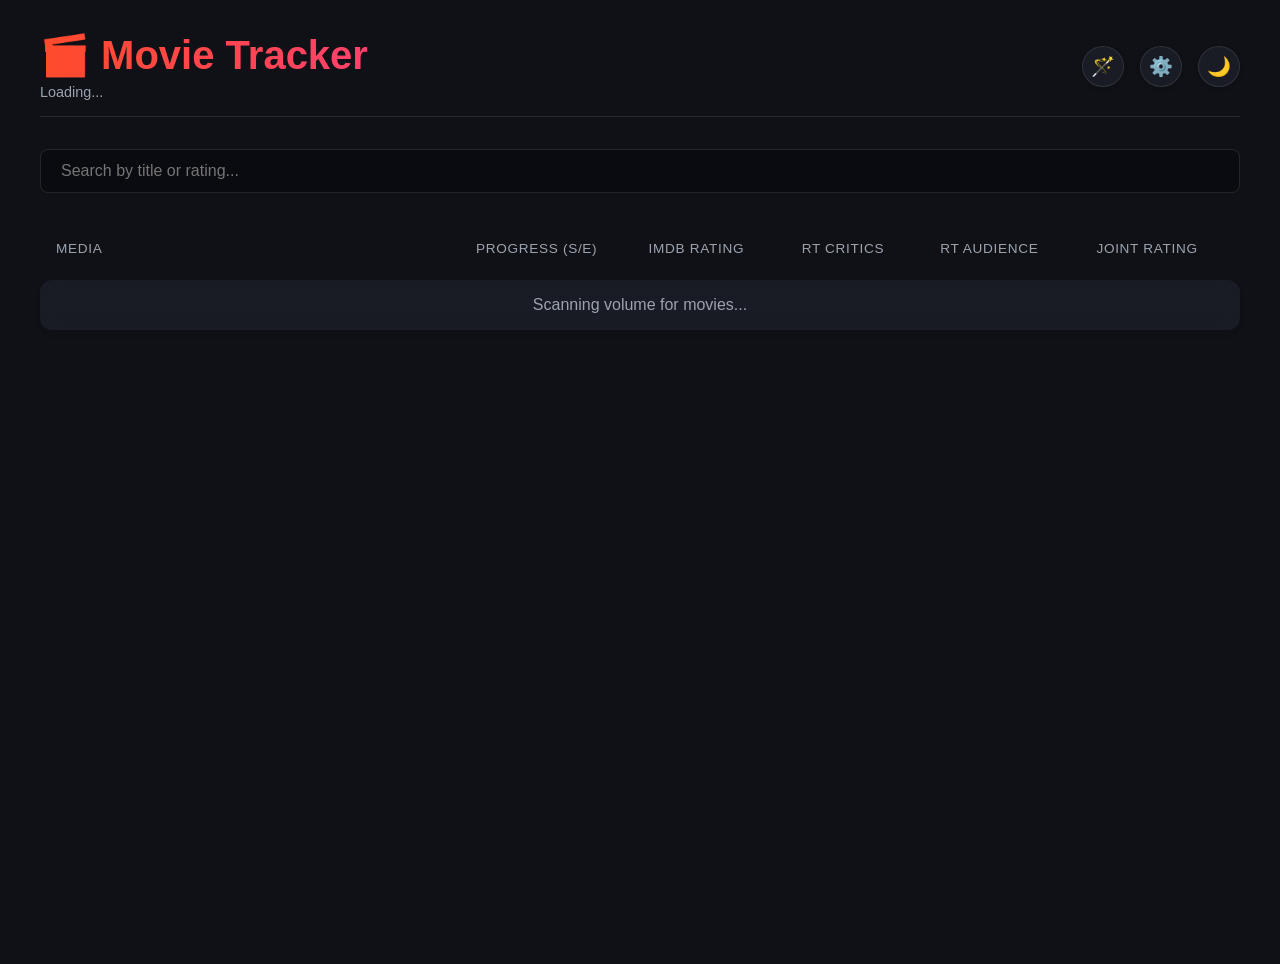
==== index.html @ e73730c4 "Initial commit" ====
<!DOCTYPE html>
<html lang="en">
<head>
    <meta charset="UTF-8">
    <meta name="viewport" content="width=device-width, initial-scale=1.0">
    <link rel="stylesheet" href="/styles.css">
    
</head>
<body>

<div class="container">
    <div class="header">
        <div>
            <h1>🎬 Movie Tracker <span id="app-title-names"></span></h1>
            <div id="app-tracking-path" style="margin-top: 5px; color: var(--text-muted); font-size: 0.9rem;">
                Loading...
            </div>
        </div>
        <div style="display: flex; align-items: center; gap: 1rem;">
            <button class="theme-toggle" onclick="autoFetchAll()" title="Auto-Fetch Missing Ratings">🪄</button>
            <button class="theme-toggle" onclick="showSettings()" title="Settings">⚙️</button>
            <button class="theme-toggle" id="theme-toggle" onclick="toggleTheme()" title="Toggle Light/Dark Mode">🌙</button>
        </div>
    </div>

    <div id="overview-view">
        <div class="search-container">
            <input type="text" id="searchInput" class="search-input" placeholder="Search by title or rating..." oninput="handleSearch(event)">
        </div>

        <table class="movie-table">
            <thead>
                <tr>
                    <th class="col-title sortable" onclick="setSort('title')">Media <span class="sort-icon" id="sort-icon-title"></span></th>
                    <th>Progress (S/E)</th>
                    <th id="th-user1" style="text-align: center; display: none;" class="sortable" onclick="setSort('watched_remko')"><span id="header-user1"></span> <span class="sort-icon" id="sort-icon-watched_remko"></span></th>
                    <th id="th-user2" style="text-align: center; display: none;" class="sortable" onclick="setSort('watched_mikaela')"><span id="header-user2"></span> <span class="sort-icon" id="sort-icon-watched_mikaela"></span></th>
                    <th class="sortable" onclick="setSort('imdb')">IMDb Rating <span class="sort-icon" id="sort-icon-imdb"></span></th>
                    <th class="sortable" onclick="setSort('rt_critics')">RT Critics <span class="sort-icon" id="sort-icon-rt_critics"></span></th>
                    <th class="sortable" onclick="setSort('rt_audience')">RT Audience <span class="sort-icon" id="sort-icon-rt_audience"></span></th>
                    <th class="sortable" onclick="setSort('rm_rating')"><span id="header-rm">Joint</span> Rating <span class="sort-icon" id="sort-icon-rm_rating"></span></th>
                </tr>
            </thead>
            <tbody id="movie-tbody">
                <tr>
                    <td colspan="8" class="loader">Scanning volume for movies...</td>
                </tr>
            </tbody>
        </table>
    </div>

    <div id="details-view" style="display: none;"></div>

    <div id="settings-view" style="display: none; padding: 1rem 0;">
        <button class="btn-back" onclick="hideSettings()">← Back</button>
        <h2 style="margin-bottom: 2rem;">App Settings</h2>
        
        <div style="margin-bottom: 1.5rem;">
            <label style="display:block; margin-bottom: 0.5rem; color: var(--text-muted);">Movies Folder Path</label>
            <input type="text" id="setting-path" class="search-input" style="max-width: 500px;">
        </div>
        
        <div style="margin-bottom: 1.5rem;">
            <label style="display:block; margin-bottom: 0.5rem; color: var(--text-muted);">User 1 Name</label>
            <input type="text" id="setting-user1" class="search-input" style="max-width: 300px;">
        </div>
        
        <div style="margin-bottom: 2rem;">
            <label style="display:block; margin-bottom: 0.5rem; color: var(--text-muted);">User 2 Name</label>
            <input type="text" id="setting-user2" class="search-input" style="max-width: 300px;">
        </div>

        <div style="margin-bottom: 2rem; padding-top: 1rem; border-top: 1px solid var(--border-color);">
            <label style="display:block; margin-bottom: 0.5rem; color: var(--text-muted);">OMDb API Key <span style="font-size: 0.8rem;">(Optional: For Auto-Fetching Ratings)</span></label>
            <input type="text" id="setting-omdb" class="search-input" style="max-width: 300px;" placeholder="e.g. 1a2b3c4d">
            <div style="font-size: 0.85rem; color: var(--text-muted); margin-top: 8px;">
                Get a free key at <a href="http://www.omdbapi.com/apikey.aspx" target="_blank" style="color: var(--accent-blue); text-decoration: none;">omdbapi.com</a>
            </div>
        </div>
        
        <button class="btn-back" style="background: var(--accent-blue); color: white; border-color: transparent;" onclick="saveSettings()">Save Settings</button>
    </div>
</div>

<div class="sync-status" id="sync-status">✓ Saved</div>

<script src="/script.js"></script>


</body>
</html>
---- styles.css ----
:root {
            --bg-color: #0f1117;
            --card-bg: rgba(30, 33, 44, 0.7);
            --text-main: #f0f0f0;
            --text-muted: #9ca3af;
            
            --accent-imdb: #f5c518;
            --accent-rt-fresh: #fa320a;
            --accent-rt-aud: #ff8b00;
            --accent-success: #10b981;
            --accent-blue: #3b82f6;
            
            --border-color: rgba(255, 255, 255, 0.1);
            --hover-bg: rgba(40, 44, 58, 0.8);
            
            --input-bg: rgba(0, 0, 0, 0.3);
            --input-hover-bg: rgba(255, 255, 255, 0.05);
            --badge-bg: rgba(0, 0, 0, 0.2);
            --badge-blue-bg: rgba(59, 130, 246, 0.2);
            --strike-color: rgba(255, 255, 255, 0.2);
        }

        body.light-mode {
            --bg-color: #f3f4f6;
            --card-bg: #ffffff;
            --text-main: #111827;
            --text-muted: #6b7280;
            
            --border-color: rgba(0, 0, 0, 0.1);
            --hover-bg: #f9fafb;
            
            --input-bg: #f3f4f6;
            --input-hover-bg: rgba(0, 0, 0, 0.05);
            --badge-bg: #f9fafb;
            --badge-blue-bg: #eff6ff;
            --strike-color: rgba(0, 0, 0, 0.2);
        }

        body {
            background-color: var(--bg-color);
            color: var(--text-main);
            font-family: 'Inter', -apple-system, BlinkMacSystemFont, "Segoe UI", Roboto, Helvetica, Arial, sans-serif;
            margin: 0;
            padding: 2rem;
            min-height: 100vh;
            transition: background-color 0.3s, color 0.3s;
        }

        .container {
            max-width: 1200px;
            margin: 0 auto;
        }

        .header {
            display: flex;
            justify-content: space-between;
            align-items: center;
            margin-bottom: 2rem;
            padding-bottom: 1rem;
            border-bottom: 1px solid var(--border-color);
            transition: border-color 0.3s;
        }

        .header h1 {
            margin: 0;
            font-size: 2.5rem;
            background: linear-gradient(90deg, #ff4b2b, #ff416c);
            -webkit-background-clip: text;
            -webkit-text-fill-color: transparent;
        }

        .stats {
            display: flex;
            gap: 2rem;
            font-size: 0.9rem;
            color: var(--text-muted);
        }

        .stats-item strong {
            color: var(--text-main);
            font-size: 1.2rem;
            display: block;
        }

        .movie-table {
            width: 100%;
            border-collapse: separate;
            border-spacing: 0 0.5rem;
        }

        .movie-table th {
            text-align: left;
            padding: 1rem;
            color: var(--text-muted);
            font-weight: 500;
            text-transform: uppercase;
            font-size: 0.85rem;
            letter-spacing: 0.05em;
            user-select: none;
        }

        .sortable {
            cursor: pointer;
            transition: color 0.2s;
        }

        .sortable:hover {
            color: var(--text-main);
        }

        .sort-icon {
            display: inline-block;
            margin-left: 4px;
            font-size: 0.8rem;
            opacity: 0.5;
        }
        
        .sort-icon.active {
            opacity: 1;
            color: var(--text-main);
        }

        .movie-table tbody tr {
            background: var(--card-bg);
            backdrop-filter: blur(10px);
            transition: transform 0.2s, background 0.3s;
            border-radius: 12px;
            box-shadow: 0 4px 6px rgba(0, 0, 0, 0.05);
        }

        .movie-table tbody tr:hover {
            transform: translateY(-2px);
            background: var(--hover-bg);
        }

        .movie-table td {
            padding: 1rem;
            vertical-align: middle;
        }

        .movie-table tbody tr td:first-child {
            border-top-left-radius: 12px;
            border-bottom-left-radius: 12px;
        }

        .movie-table tbody tr td:last-child {
            border-top-right-radius: 12px;
            border-bottom-right-radius: 12px;
        }

        .col-title {
            width: 35%;
        }

        .movie-title {
            font-size: 1.1rem;
            font-weight: 600;
            margin-bottom: 0.25rem;
            transition: color 0.3s;
        }

        .movie-meta {
            font-size: 0.85rem;
            color: var(--text-muted);
        }

        .series-badge {
            background: var(--badge-blue-bg);
            color: var(--accent-blue);
            padding: 2px 6px;
            border-radius: 4px;
            font-size: 0.7rem;
            margin-right: 8px;
            text-transform: uppercase;
            font-weight: bold;
            transition: background 0.3s;
        }

        /* Checkbox Styling */
        .checkbox-wrapper {
            display: flex;
            align-items: center;
            justify-content: center;
        }

        .cyber-checkbox {
            appearance: none;
            width: 24px;
            height: 24px;
            border: 2px solid var(--border-color);
            border-radius: 6px;
            background: transparent;
            cursor: pointer;
            position: relative;
            transition: all 0.3s cubic-bezier(0.4, 0.0, 0.2, 1);
        }

        .cyber-checkbox:checked {
            background: var(--accent-success);
            border-color: var(--accent-success);
            box-shadow: 0 0 15px rgba(16, 185, 129, 0.3);
        }

        .cyber-checkbox:checked::after {
            content: '✓';
            position: absolute;
            color: white;
            font-size: 16px;
            top: 50%;
            left: 50%;
            transform: translate(-50%, -50%);
            font-weight: bold;
        }

        .watched-true .movie-title {
            color: var(--text-muted);
            text-decoration: line-through;
            text-decoration-color: var(--strike-color);
        }

        /* Progress Inputs for Series */
        .progress-container {
            display: flex;
            align-items: center;
            gap: 0.25rem;
            font-size: 0.9rem;
            color: var(--text-muted);
        }

        .progress-input {
            background: var(--input-bg);
            border: 1px solid var(--border-color);
            color: var(--text-main);
            border-radius: 4px;
            width: 35px;
            padding: 4px;
            text-align: center;
            font-family: inherit;
            transition: all 0.3s;
        }
        
        .progress-input:focus {
            outline: none;
            border-color: var(--accent-blue);
            background: var(--card-bg);
        }

        /* Rating Badges */
        .rating-badge {
            display: inline-flex;
            align-items: center;
            gap: 0.5rem;
            padding: 0.4rem 0.75rem;
            border-radius: 8px;
            font-weight: 600;
            font-size: 0.95rem;
            background: var(--badge-bg);
            transition: background 0.3s;
        }

        .rating-imdb { color: var(--text-main); }
        .rating-imdb span.icon { color: var(--accent-imdb); font-size: 1.2rem; }
        
        .rating-rt-critics span.icon { font-size: 1.2rem; }
        .rating-rt-aud span.icon { font-size: 1.2rem; }

        .loader {
            text-align: center;
            padding: 3rem;
            color: var(--text-muted);
        }

        /* Editable inputs */
        .rating-input {
            background: transparent;
            border: 1px dashed transparent;
            color: inherit;
            font-family: inherit;
            font-size: inherit;
            font-weight: inherit;
            width: 50px;
            padding: 2px;
            text-align: center;
            transition: all 0.2s;
        }
        
        .rating-input:hover, .rating-input:focus {
            border-color: var(--text-muted);
            background: var(--input-hover-bg);
            outline: none;
            border-radius: 4px;
        }

        .theme-toggle {
            background: var(--card-bg);
            border: 1px solid var(--border-color);
            font-size: 1.2rem;
            cursor: pointer;
            padding: 0.5rem;
            border-radius: 50%;
            transition: all 0.3s;
            color: var(--text-main);
            display: flex;
            align-items: center;
            justify-content: center;
            box-shadow: 0 2px 5px rgba(0,0,0,0.1);
        }
        .theme-toggle:hover {
            background: var(--hover-bg);
            transform: scale(1.05);
        }
        
        .search-container {
            margin-bottom: 1.5rem;
            display: flex;
            align-items: center;
        }

        .search-input {
            width: 100%;
            background: var(--input-bg);
            border: 1px solid var(--border-color);
            color: var(--text-main);
            padding: 12px 20px;
            border-radius: 8px;
            font-size: 1rem;
            transition: all 0.3s;
        }

        .search-input:focus {
            outline: none;
            border-color: var(--accent-blue);
            background: var(--card-bg);
            box-shadow: 0 0 0 3px var(--badge-blue-bg);
        }
        
        .sync-status {
            position: fixed;
            bottom: 20px;
            right: 20px;
            background: rgba(16, 185, 129, 0.15);
            color: var(--accent-success);
            padding: 8px 16px;
            border-radius: 20px;
            font-size: 0.85rem;
            opacity: 0;
            transition: opacity 0.3s;
            pointer-events: none;
            backdrop-filter: blur(4px);
            border: 1px solid rgba(16, 185, 129, 0.3);
        }
        
        .sync-status.show {
            opacity: 1;
        }
        
        .btn-back {
            background: var(--card-bg);
            color: var(--text-main);
            border: 1px solid var(--border-color);
            padding: 0.5rem 1rem;
            border-radius: 8px;
            cursor: pointer;
            margin-bottom: 2rem;
            transition: all 0.3s;
        }
        .btn-back:hover {
            background: var(--hover-bg);
        }
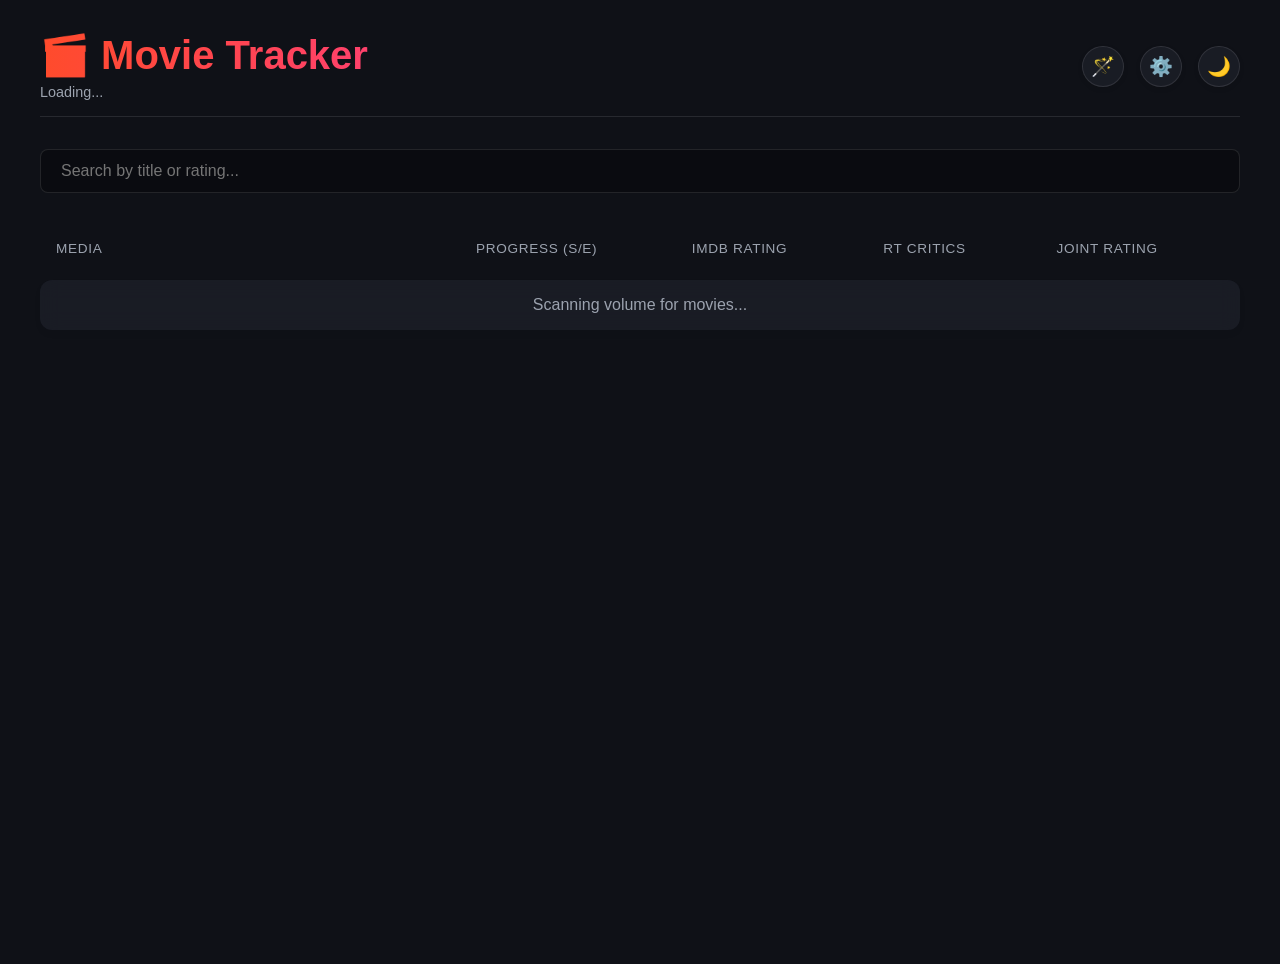
==== commit 20732790: "Remove not-working RT audience and add screenshots to README.md" ====
--- a/index.html
+++ b/index.html
@@ -37,7 +37,6 @@
                     <th id="th-user2" style="text-align: center; display: none;" class="sortable" onclick="setSort('watched_mikaela')"><span id="header-user2"></span> <span class="sort-icon" id="sort-icon-watched_mikaela"></span></th>
                     <th class="sortable" onclick="setSort('imdb')">IMDb Rating <span class="sort-icon" id="sort-icon-imdb"></span></th>
                     <th class="sortable" onclick="setSort('rt_critics')">RT Critics <span class="sort-icon" id="sort-icon-rt_critics"></span></th>
-                    <th class="sortable" onclick="setSort('rt_audience')">RT Audience <span class="sort-icon" id="sort-icon-rt_audience"></span></th>
                     <th class="sortable" onclick="setSort('rm_rating')"><span id="header-rm">Joint</span> Rating <span class="sort-icon" id="sort-icon-rm_rating"></span></th>
                 </tr>
             </thead>
